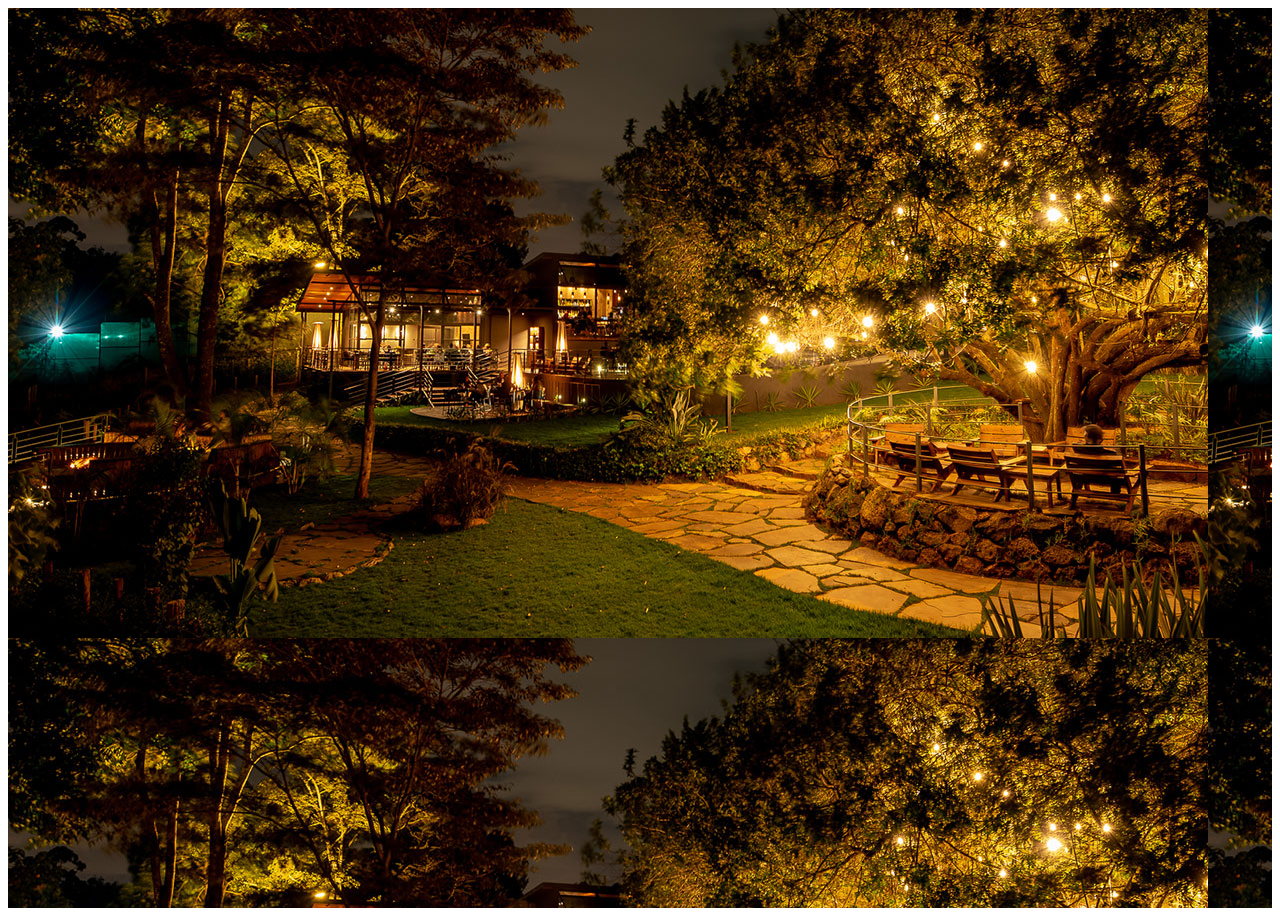
==== index.html @ 0b97e6e0 "created ankole web" ====
<!DOCTYPE html>
<html lang="en">
<head>
    <meta charset="UTF-8">
    <meta name="viewport" content="width=device-width, initial-scale=1.0">
    <title>Ankole Grill</title>
    <link rel="stylesheet" href="style.css"/>
    <link rel="stylesheet" href="https://cdnjs.cloudflare.com/ajax/libs/font-awesome/6.7.2/css/all.min.css"/>
</head>
<body>
   <div class="homeimages"></div> 
</body>
</html>
---- style.css ----
.homeimages{
    width: 100%;
    height: 100vh;
    animation-name: zoom;
    background-image: url(Images/first-image.jpg);
    animation-duration: 12s;
    background-repeat: none;
    content: "hello";
  }
  
  @keyframes zoom{
    0%   {background-image: url(Images/second.jpg);}
    25%  {background-image: url(Images/third.jpg);}
    50%  {background-image: url(Images/fourth.jpeg);}
    100% {background-image: url(Images/fifth.jpeg);}
  }
  .menu-branches{
    display: flex;
    justify-content: space-around;
  }
  .menu-branches a{
    text-decoration: none;
    color: white;
    font-size: 19px;
  }
  .menu-branches h1{
    color: white;
    font-size: 50px;
  }
  .menu-branches h3{
    color: orangered;
    font-size: 33px;
  }
  .firstbranch{
    background-image:linear-gradient(rgba(0, 0, 0, 0.4), rgba(0, 0, 0, 0.4)),url(Images/first-image.jpg);
    background-position: center;
    background-repeat: no-repeat;
    background-size: cover;
    height: 57vh;
    position: relative;
    width: 90%;
    padding-left: 370px;
    padding-top: 350px;
  }
  .secondbranch{
    background-image:linear-gradient(rgba(0, 0, 0, 0.4), rgba(0, 0, 0, 0.4)),url(Images/secondbranch.jpg);
    background-position: center;
    background-repeat: no-repeat;
    background-size: cover;
    height: 57vh;
    position: relative;
    width: 90%;
    padding-left: 370px;
    padding-top: 350px;
  }
.logo{
    overflow: visible;
    position:absolute;
    width: 90%;
}
.image-heading{
  background-image:linear-gradient(rgba(0, 0, 0, 0.4), rgba(0, 0, 0, 0.4)),url(Images/firstkitisiru.jpeg);
  background-position: center;
  background-repeat: no-repeat;
  background-size: cover;
  height: 89.5vh;
  position: relative;
  width: 50%;
  text-align: center;
  padding-top: 90px;
}
.image-heading h2{
    color: white;
}
.image-heading h1{
     color: orangered;
}
.image-heading img{
  width: 30%;
  margin-bottom: 80px;
}
.kitisurubranch{
  display: flex;
}
.menu-types{
  display: flex;
  justify-content: space-around;
  background-color: black;
}
.menu-options{
  background-color: black;
  padding-left: 20px;
  padding-right: 10px;
  overflow: scroll;
  height: 102vh;
}
.menu-types a{
  text-decoration: none;
  font-size: 20px;
  color: white;
}
.breakfast{
 display: flex;
 justify-content: space-between;
}
.food{
  display: flex;
  justify-content: space-between;
}
.salads{
  display: flex;
  justify-content: space-around;
}
.icon-image img{
  width: 20%;
}
.drinks{
  display: flex;
  justify-content: space-between;
}
.food-options{
  color: white;
  background-color: black;
}
.food-options h1,h3{
  color: orangered;
}
.accra{
  background-image:linear-gradient(rgba(0, 0, 0, 0.5), rgba(0, 0, 0, 0.5)),url(Images/accra.jpeg);
  background-position: center;
  background-repeat: no-repeat;
  background-size: cover;
  height: 62.3vh;
  position: relative;
  width: 90%;
  padding-top: 350px;
}
.nairobi{
  background-image:linear-gradient(rgba(0, 0, 0, 0.5), rgba(0, 0, 0, 0.5)),url(Images/nairobi.jpg);
  background-position: center;
  background-repeat: no-repeat;
  background-size: cover;
  height: 80vh;
  position: relative;
  width: 90%;
  padding-top: 200px;
}
.nairobi img{
  width: 30%;
}
.zanzibar{
  background-image:linear-gradient(rgba(0, 0, 0, 0.5), rgba(0, 0, 0, 0.5)),url(Images/zanzibar.jpg);
  background-position: center;
  background-repeat: no-repeat;
  background-size: cover;
  height: 62.3vh;
  position: relative;
  width: 90%;
  padding-top: 350px;
}
.events{
  display: flex;
  text-align: center;
}
.events h5{
  color: rgb(228, 191, 176);
}
.events h4,h1{
  color: white;
}
.events p{
  color: rgb(197, 194, 194);
}
.live{
  display: flex;
  background-image:linear-gradient(rgba(0, 0, 0, 0.8), rgba(0, 0, 0, 0.8)),url(Images/livebackground.webp);
  background-position: center;
  background-size: cover;
  background-repeat: no-repeat;
  position: relative;
  width: 100%;
}
.icon-text{
  width: 50%;
  text-align: center;
  font-size: 170%;
  padding-top: 190px;
  position: fixed;
}
.icon-text img{
  width: 30%;
}
.icon-text h2{
  color: white;
}
.icon-text h1{
  color: orangered;
}
.live-posters{
  display: flex;
  gap: 30px;
 margin-left: 770px;
}
.headings{
  padding-top: 180px;
}
.headings h1{
  font-size: 190%;
}
.headings h4{
  color: orangered;
}
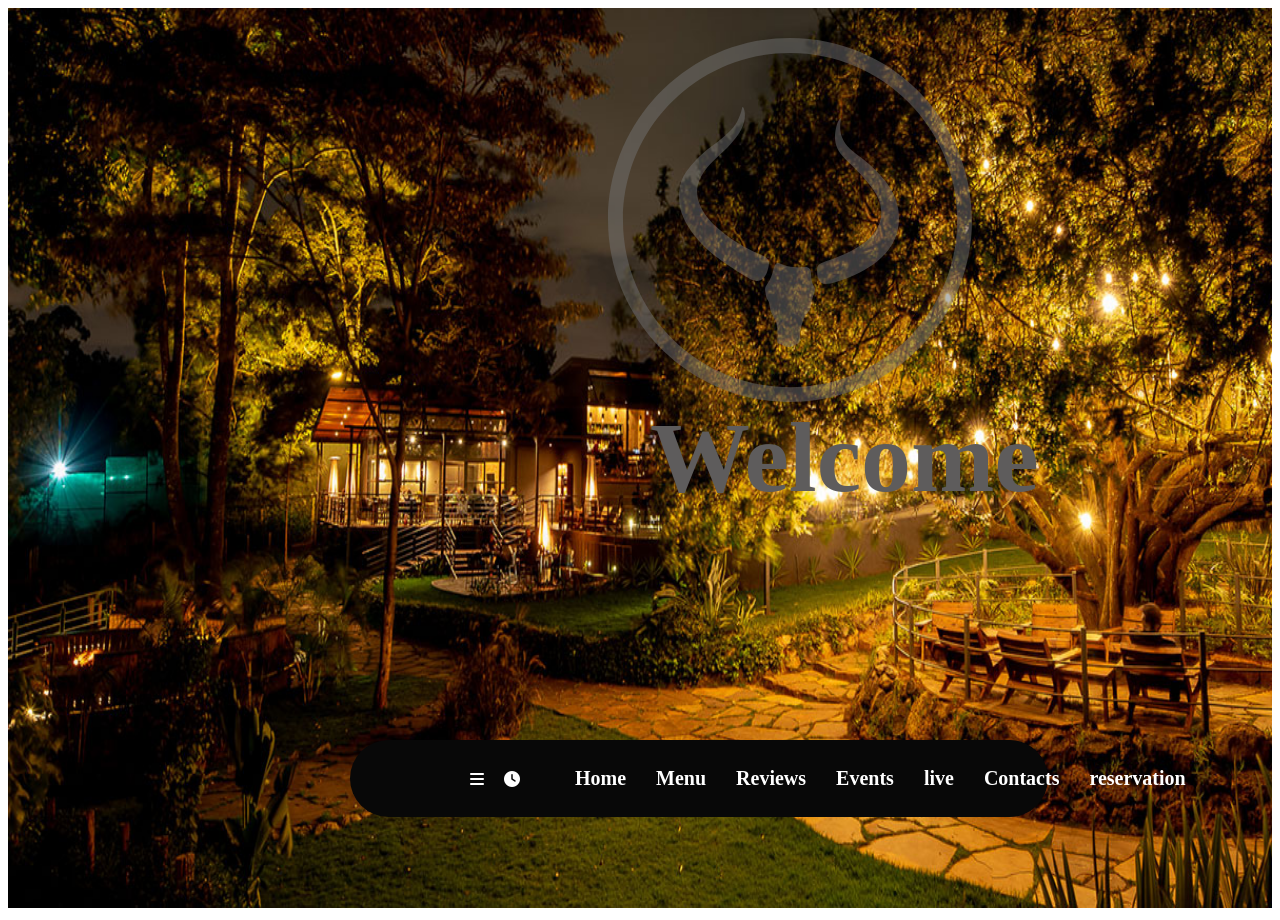
==== commit f7d20f49: "added changes" ====
--- a/index.html
+++ b/index.html
@@ -1,13 +1,68 @@
 <!DOCTYPE html>
 <html lang="en">
+
 <head>
     <meta charset="UTF-8">
     <meta name="viewport" content="width=device-width, initial-scale=1.0">
     <title>Ankole Grill</title>
-    <link rel="stylesheet" href="style.css"/>
-    <link rel="stylesheet" href="https://cdnjs.cloudflare.com/ajax/libs/font-awesome/6.7.2/css/all.min.css"/>
+    <link rel="stylesheet" href="https://cdnjs.cloudflare.com/ajax/libs/font-awesome/6.7.2/css/all.min.css" />
+    <link rel="stylesheet" href="style.css" />
 </head>
+
 <body>
-   <div class="homeimages"></div> 
+    <div class="logo-homepage"><img src="Images/horn.svg"></div>
+    <div class="animate-images">
+        <div class="image-text">
+            <img src="Images/first-image.jpg" id="first-image" />
+            <div class="text-caption"><b>Welcome</b></div>
+        </div>
+        <div class="image-text">
+            <img src="Images/second.jpg" id="second-image" />
+            <div class="text-caption"><b>Discover</b></div>
+        </div>
+        <div class="image-text">
+            <img src="Images/third.jpg" id="third-image" />
+            <div class="text-caption"><b>Experience</b></div>
+        </div>
+        <div class="image-text">
+            <img src="Images/fourth.jpg" id="fourth-image" />
+            <div class="text-caption"><b>Taste</b></div>
+        </div>
+        <div class="image-text">
+            <img src="Images/fifth.jpg" id="fifth-image" />
+            <div class="text-caption"><b>Savour</b></div>
+        </div>
+        <script>
+            var myIndex = 0;
+            coursel();
+            function coursel() {
+                var i;
+                var x = document.getElementsByClassName("image-text");
+                for (i = 0; i < x.length; i++) {
+                    x[i].style.display = "none"
+                }
+                myIndex++;
+                if (myIndex > x.length) { myIndex = 1 }
+                x[myIndex - 1].style.display = "block";
+                setTimeout(coursel, 5000);
+            }
+        </script>
+        <div class="navigation">
+            <nav class="navbar">
+                <i class="fa-solid fa-bars"></i>
+                <i class="fa-solid fa-clock"></i>
+                <ul>
+                    <li><a href="index.html">Home</a></li>
+                    <li><a href="menu.html">Menu</a></li>
+                    <li><a href="reviews.html">Reviews</a></li>
+                    <li><a href="events.html">Events</a></li>
+                    <li><a href="live.html">live</a></li>
+                    <li><a href="contacts.html">Contacts</a></li>
+                    <li><a href="reservation.html">reservation</a></li>
+                </ul>
+            </nav>
+        </div>
+    </div>
 </body>
+
 </html>
--- a/style.css
+++ b/style.css
@@ -53,6 +53,11 @@
     padding-left: 370px;
     padding-top: 350px;
   }
+  .menu-logo{
+    overflow: visible;
+    margin-left: 580px;
+    position: fixed;
+  }
 .logo{
     overflow: visible;
     position:absolute;
@@ -90,7 +95,7 @@
 .menu-options{
   background-color: black;
   padding-left: 20px;
-  padding-right: 10px;
+  padding-right: 1px;
   overflow: scroll;
   height: 102vh;
 }
@@ -173,7 +178,7 @@
 }
 .live{
   display: flex;
-  background-image:linear-gradient(rgba(0, 0, 0, 0.8), rgba(0, 0, 0, 0.8)),url(Images/livebackground.webp);
+  background-image:linear-gradient(rgba(0, 0, 0, 0.6), rgba(0, 0, 0, 0.6)),url(Images/livebackground.webp);
   background-position: center;
   background-size: cover;
   background-repeat: no-repeat;
@@ -210,3 +215,219 @@
 .headings h4{
   color: orangered;
 }
+.contacts{
+  background-image:linear-gradient(rgba(0, 0, 0, 0.7), rgba(0, 0, 0, 0.7)),url(Images/contacts.jpg);
+  background-position: center;
+  background-size: cover;
+  background-repeat: no-repeat;
+  position: relative;
+  width: 100%;
+  height: 100vh;
+}
+.contact-details{
+  display: flex;
+  justify-content: center;
+  gap: 50px;
+  margin-top: 90px;
+}
+.contact-details h2,h4{
+  color: white;
+}
+.contacts img{
+  width: 20%;
+  margin-left: 600px;
+  margin-top: 30px;
+}
+.kitisuru-address{
+  border: 2px solid white;
+  padding-left: 20px;
+  padding-right: 10px;
+  height: 23vh;
+}
+.Kilimani-address{
+  border: 2px solid white;
+  padding-left: 20px;
+  padding-right: 120px;
+}
+.reservation{
+  display: flex;
+}
+.reservation h2{
+  color: white;
+}
+.reservation h1{
+  color: orangered;
+}
+.logo-reserve{
+  background-image:linear-gradient(rgba(0, 0, 0, 0.6), rgba(0, 0, 0, 0.6)),url(Images/flowers.jpg);
+  background-position: center;
+  background-size: cover;
+  background-repeat: no-repeat;
+  position: relative;
+  width: 50%;
+  height: 100vh;
+  padding-top: 100px;
+  text-align: center;
+}
+.form{
+  background-color: black;
+  color: white;
+  width: 50%;
+  padding-left: 60px;
+  padding-top: 50px;
+}
+.form input{
+  background-color: black;
+  padding: 15px;
+  width: 80%;
+}
+.form button{
+  padding: 17px;
+  width: 85%;
+}
+.form label{
+  text-align: start;
+}
+.scroll-text{
+  display: flex;
+  color: white;
+  justify-content: center;
+}
+#icon{
+  width: 6%;
+  color: white;
+}
+.reviews{
+  background-color: black;
+  height: 100vh;
+}
+.reviews h1,.fa-quote-left{
+  margin-left: 420px;
+}
+.reviews img{
+  margin-left: 675px;
+  width: 13%;
+  margin-top: 40px;
+}
+.reviews h3,p{
+  text-align: center;
+  color: white;
+}
+.fa-quote-left{
+  color: orangered;
+}
+.fa-quote-right{
+  color: orangered;
+  float: right;
+  margin-right: 430px;
+}
+.reviews form input{
+  background-color: black;
+  width: 60%;
+  color: white;
+}
+.reviews form{
+  color: white;
+  text-align: center;
+}
+.reviews form button{
+  padding: 10px;
+  width: 10%;
+  border-radius: 40px;
+}
+#first-image{
+  width: 100%;
+  height: 100vh;
+}
+#second-image{
+  width: 100%;
+  height: 100vh;
+}
+#third-image{
+width: 100%;
+height: 100vh;
+}
+#fourth-image{
+  width: 100%;
+  height: 100vh;
+}
+#fifth-image{
+  width: 100%;
+  height: 100vh;
+}
+.logo-homepage{
+  width: 10%;
+  overflow: visible;
+  position:absolute;
+  margin-left: 600px;
+  margin-top: 30px;
+}
+.text-caption{
+  color: rgb(94, 92, 92);
+  top: 400px;
+  left: 650px;
+  font-size: 100px;
+  position: absolute;
+  
+}
+.navbar {
+  display: flex;
+  padding: 1px 0;
+  margin-left: 90px;
+}
+.navbar i{
+  margin-top: 20px;
+  margin-left: 20px;
+}
+.navbar ul{
+  display: flex;
+}
+.navbar ul {
+  list-style-type: none;
+  display: flex;
+}
+
+.navbar ul li {
+  margin: 0 15px;
+}
+
+.navbar ul li a {
+  text-decoration: none;
+  color: white; 
+  font-size: 20px;
+  font-weight: bold;
+}
+.navigation{
+  padding: 10px;
+  color: white;
+  background-color: rgb(8, 8, 8);
+  border: 2px solid;
+  width: 53%;
+  border-radius: 40px;
+  overflow: visible;
+  position: absolute;
+  top: 740px;
+left: 350px;
+border: 3px white;
+}
+.kitisuru-menu .navigation{
+  left: 5px;
+  width: 45%;
+}
+.kitisuru-menu .navbar ul li a {
+  text-decoration: none;
+  color: white; 
+  font-size: 16px;
+  font-weight: bold;
+}
+.live-menu .navigation{
+  left: 5px;
+  width: 45%;
+  position: fixed;
+}
+.live-menu .navbar ul li a {
+  text-decoration: none;
+  color: white; 
+  font-size: 16px;
+  font-weight: bold;
+}
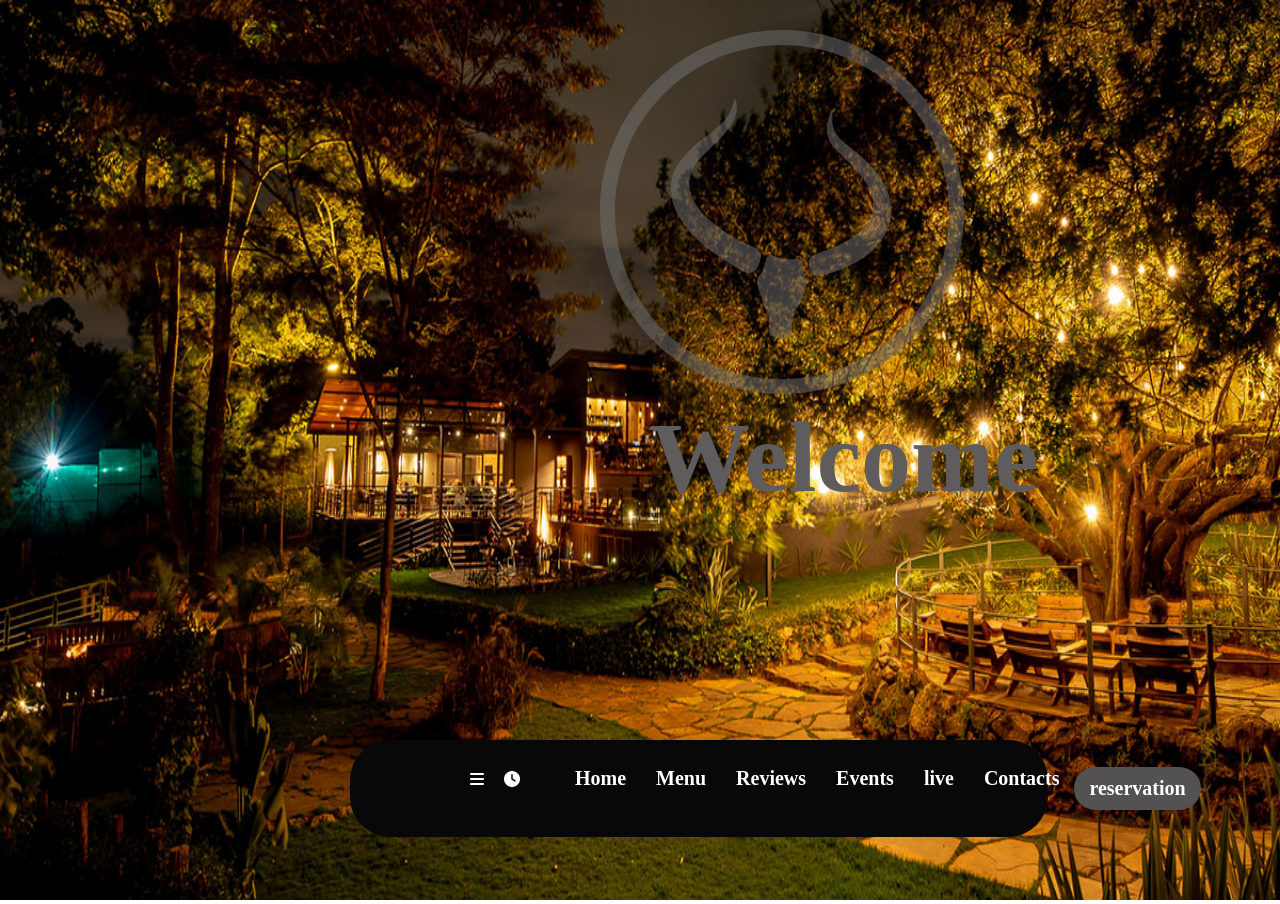
==== commit 62a7433c: "added changes" ====
--- a/index.html
+++ b/index.html
@@ -58,7 +58,7 @@
                     <li><a href="events.html">Events</a></li>
                     <li><a href="live.html">live</a></li>
                     <li><a href="contacts.html">Contacts</a></li>
-                    <li><a href="reservation.html">reservation</a></li>
+                    <span id="reservation"><li><a href="reservation.html">reservation</a></li></span>
                 </ul>
             </nav>
         </div>
--- a/style.css
+++ b/style.css
@@ -7,12 +7,9 @@
     background-repeat: none;
     content: "hello";
   }
-  
-  @keyframes zoom{
-    0%   {background-image: url(Images/second.jpg);}
-    25%  {background-image: url(Images/third.jpg);}
-    50%  {background-image: url(Images/fourth.jpeg);}
-    100% {background-image: url(Images/fifth.jpeg);}
+  body{
+    margin: 0 auto;
+    padding: 0;
   }
   .menu-branches{
     display: flex;
@@ -36,7 +33,7 @@
     background-position: center;
     background-repeat: no-repeat;
     background-size: cover;
-    height: 57vh;
+    height: 60vh;
     position: relative;
     width: 90%;
     padding-left: 370px;
@@ -47,7 +44,7 @@
     background-position: center;
     background-repeat: no-repeat;
     background-size: cover;
-    height: 57vh;
+    height: 60vh;
     position: relative;
     width: 90%;
     padding-left: 370px;
@@ -64,11 +61,11 @@
     width: 90%;
 }
 .image-heading{
-  background-image:linear-gradient(rgba(0, 0, 0, 0.4), rgba(0, 0, 0, 0.4)),url(Images/firstkitisiru.jpeg);
-  background-position: center;
-  background-repeat: no-repeat;
-  background-size: cover;
-  height: 89.5vh;
+  background-image:linear-gradient(rgba(0, 0, 0, 0.4), rgba(0, 0, 0, 0.4)),url(Images/menu.jpeg);
+  background-position: center;
+  background-repeat: no-repeat;
+  background-size: cover;
+  height: 100vh;
   position: relative;
   width: 50%;
   text-align: center;
@@ -97,7 +94,7 @@
   padding-left: 20px;
   padding-right: 1px;
   overflow: scroll;
-  height: 102vh;
+  height: 112vh;
 }
 .menu-types a{
   text-decoration: none;
@@ -114,7 +111,7 @@
 }
 .salads{
   display: flex;
-  justify-content: space-around;
+  gap: 100px;
 }
 .icon-image img{
   width: 20%;
@@ -178,10 +175,10 @@
 }
 .live{
   display: flex;
-  background-image:linear-gradient(rgba(0, 0, 0, 0.6), rgba(0, 0, 0, 0.6)),url(Images/livebackground.webp);
-  background-position: center;
-  background-size: cover;
-  background-repeat: no-repeat;
+  background-image:linear-gradient(rgba(0, 0, 0, 0.6), rgba(0, 0, 0, 0.6)),url(Images/liveback.avif);
+  background-position: center;
+  background-size: cover;
+  background-repeat: repeat;
   position: relative;
   width: 100%;
 }
@@ -259,7 +256,7 @@
   color: orangered;
 }
 .logo-reserve{
-  background-image:linear-gradient(rgba(0, 0, 0, 0.6), rgba(0, 0, 0, 0.6)),url(Images/flowers.jpg);
+  background-image:linear-gradient(rgba(0, 0, 0, 0.6), rgba(0, 0, 0, 0.6)),url(Images/reservation.jpg);
   background-position: center;
   background-size: cover;
   background-repeat: no-repeat;
@@ -430,4 +427,12 @@
   color: white; 
   font-size: 16px;
   font-weight: bold;
-}+}
+#reservation{
+  background-color: rgb(83, 81, 81);
+  padding-top: 10px;
+  padding-bottom: 10px;
+ border-radius: 40px;}
+ .icon-text-image{
+  display: flex;
+ }
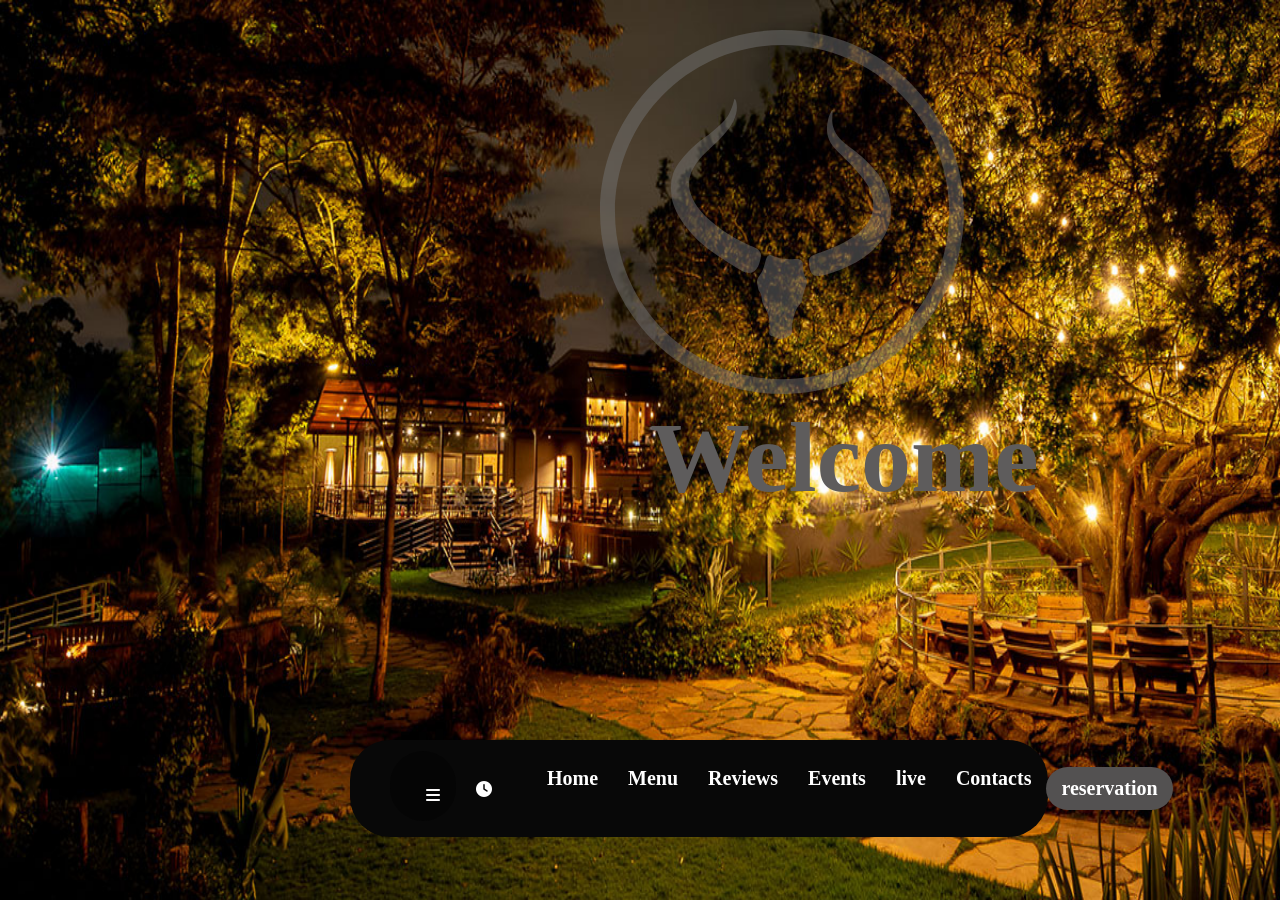
==== commit 7f3d58fc: "added changes" ====
--- a/index.html
+++ b/index.html
@@ -13,7 +13,7 @@
     <div class="logo-homepage"><img src="Images/horn.svg"></div>
     <div class="animate-images">
         <div class="image-text">
-            <img src="Images/first-image.jpg" id="first-image" />
+            <img src="Images/first-image.jpg" id="first-image"/>
             <div class="text-caption"><b>Welcome</b></div>
         </div>
         <div class="image-text">
@@ -25,13 +25,14 @@
             <div class="text-caption"><b>Experience</b></div>
         </div>
         <div class="image-text">
-            <img src="Images/fourth.jpg" id="fourth-image" />
+            <img src="Images/taste.jpg" id="fourth-image" />
             <div class="text-caption"><b>Taste</b></div>
         </div>
         <div class="image-text">
             <img src="Images/fifth.jpg" id="fifth-image" />
             <div class="text-caption"><b>Savour</b></div>
         </div>
+       
         <script>
             var myIndex = 0;
             coursel();
@@ -49,7 +50,20 @@
         </script>
         <div class="navigation">
             <nav class="navbar">
-                <i class="fa-solid fa-bars"></i>
+                <div class="dropup">
+                    <button class="dropbtn"><i class="fa-solid fa-bars"></i></button>
+                    <div class="dropup-content">
+                      <a href="index.html">Home</a>
+                      <a href="https://www.ankole.co.ke/our-story">Our Story</a>
+                      <a href="menu.html">Menu</a>
+                      <a href="reviews.html">Reviews</a>
+                      <a href="https://www.ankole.co.ke/careers">Careers</a>
+                      <a href="events.html">Events</a>
+                      <a href="https://www.ankole.co.ke/gallery">Gallery</a>
+                      <a href="live.html">Live</a>
+                      <a href="contacts.html">Contacts</a>
+                    </div>
+                </div>
                 <i class="fa-solid fa-clock"></i>
                 <ul>
                     <li><a href="index.html">Home</a></li>
--- a/style.css
+++ b/style.css
@@ -11,45 +11,7 @@
     margin: 0 auto;
     padding: 0;
   }
-  .menu-branches{
-    display: flex;
-    justify-content: space-around;
-  }
-  .menu-branches a{
-    text-decoration: none;
-    color: white;
-    font-size: 19px;
-  }
-  .menu-branches h1{
-    color: white;
-    font-size: 50px;
-  }
-  .menu-branches h3{
-    color: orangered;
-    font-size: 33px;
-  }
-  .firstbranch{
-    background-image:linear-gradient(rgba(0, 0, 0, 0.4), rgba(0, 0, 0, 0.4)),url(Images/first-image.jpg);
-    background-position: center;
-    background-repeat: no-repeat;
-    background-size: cover;
-    height: 60vh;
-    position: relative;
-    width: 90%;
-    padding-left: 370px;
-    padding-top: 350px;
-  }
-  .secondbranch{
-    background-image:linear-gradient(rgba(0, 0, 0, 0.4), rgba(0, 0, 0, 0.4)),url(Images/secondbranch.jpg);
-    background-position: center;
-    background-repeat: no-repeat;
-    background-size: cover;
-    height: 60vh;
-    position: relative;
-    width: 90%;
-    padding-left: 370px;
-    padding-top: 350px;
-  }
+
   .menu-logo{
     overflow: visible;
     margin-left: 580px;
@@ -59,278 +21,6 @@
     overflow: visible;
     position:absolute;
     width: 90%;
-}
-.image-heading{
-  background-image:linear-gradient(rgba(0, 0, 0, 0.4), rgba(0, 0, 0, 0.4)),url(Images/menu.jpeg);
-  background-position: center;
-  background-repeat: no-repeat;
-  background-size: cover;
-  height: 100vh;
-  position: relative;
-  width: 50%;
-  text-align: center;
-  padding-top: 90px;
-}
-.image-heading h2{
-    color: white;
-}
-.image-heading h1{
-     color: orangered;
-}
-.image-heading img{
-  width: 30%;
-  margin-bottom: 80px;
-}
-.kitisurubranch{
-  display: flex;
-}
-.menu-types{
-  display: flex;
-  justify-content: space-around;
-  background-color: black;
-}
-.menu-options{
-  background-color: black;
-  padding-left: 20px;
-  padding-right: 1px;
-  overflow: scroll;
-  height: 112vh;
-}
-.menu-types a{
-  text-decoration: none;
-  font-size: 20px;
-  color: white;
-}
-.breakfast{
- display: flex;
- justify-content: space-between;
-}
-.food{
-  display: flex;
-  justify-content: space-between;
-}
-.salads{
-  display: flex;
-  gap: 100px;
-}
-.icon-image img{
-  width: 20%;
-}
-.drinks{
-  display: flex;
-  justify-content: space-between;
-}
-.food-options{
-  color: white;
-  background-color: black;
-}
-.food-options h1,h3{
-  color: orangered;
-}
-.accra{
-  background-image:linear-gradient(rgba(0, 0, 0, 0.5), rgba(0, 0, 0, 0.5)),url(Images/accra.jpeg);
-  background-position: center;
-  background-repeat: no-repeat;
-  background-size: cover;
-  height: 62.3vh;
-  position: relative;
-  width: 90%;
-  padding-top: 350px;
-}
-.nairobi{
-  background-image:linear-gradient(rgba(0, 0, 0, 0.5), rgba(0, 0, 0, 0.5)),url(Images/nairobi.jpg);
-  background-position: center;
-  background-repeat: no-repeat;
-  background-size: cover;
-  height: 80vh;
-  position: relative;
-  width: 90%;
-  padding-top: 200px;
-}
-.nairobi img{
-  width: 30%;
-}
-.zanzibar{
-  background-image:linear-gradient(rgba(0, 0, 0, 0.5), rgba(0, 0, 0, 0.5)),url(Images/zanzibar.jpg);
-  background-position: center;
-  background-repeat: no-repeat;
-  background-size: cover;
-  height: 62.3vh;
-  position: relative;
-  width: 90%;
-  padding-top: 350px;
-}
-.events{
-  display: flex;
-  text-align: center;
-}
-.events h5{
-  color: rgb(228, 191, 176);
-}
-.events h4,h1{
-  color: white;
-}
-.events p{
-  color: rgb(197, 194, 194);
-}
-.live{
-  display: flex;
-  background-image:linear-gradient(rgba(0, 0, 0, 0.6), rgba(0, 0, 0, 0.6)),url(Images/liveback.avif);
-  background-position: center;
-  background-size: cover;
-  background-repeat: repeat;
-  position: relative;
-  width: 100%;
-}
-.icon-text{
-  width: 50%;
-  text-align: center;
-  font-size: 170%;
-  padding-top: 190px;
-  position: fixed;
-}
-.icon-text img{
-  width: 30%;
-}
-.icon-text h2{
-  color: white;
-}
-.icon-text h1{
-  color: orangered;
-}
-.live-posters{
-  display: flex;
-  gap: 30px;
- margin-left: 770px;
-}
-.headings{
-  padding-top: 180px;
-}
-.headings h1{
-  font-size: 190%;
-}
-.headings h4{
-  color: orangered;
-}
-.contacts{
-  background-image:linear-gradient(rgba(0, 0, 0, 0.7), rgba(0, 0, 0, 0.7)),url(Images/contacts.jpg);
-  background-position: center;
-  background-size: cover;
-  background-repeat: no-repeat;
-  position: relative;
-  width: 100%;
-  height: 100vh;
-}
-.contact-details{
-  display: flex;
-  justify-content: center;
-  gap: 50px;
-  margin-top: 90px;
-}
-.contact-details h2,h4{
-  color: white;
-}
-.contacts img{
-  width: 20%;
-  margin-left: 600px;
-  margin-top: 30px;
-}
-.kitisuru-address{
-  border: 2px solid white;
-  padding-left: 20px;
-  padding-right: 10px;
-  height: 23vh;
-}
-.Kilimani-address{
-  border: 2px solid white;
-  padding-left: 20px;
-  padding-right: 120px;
-}
-.reservation{
-  display: flex;
-}
-.reservation h2{
-  color: white;
-}
-.reservation h1{
-  color: orangered;
-}
-.logo-reserve{
-  background-image:linear-gradient(rgba(0, 0, 0, 0.6), rgba(0, 0, 0, 0.6)),url(Images/reservation.jpg);
-  background-position: center;
-  background-size: cover;
-  background-repeat: no-repeat;
-  position: relative;
-  width: 50%;
-  height: 100vh;
-  padding-top: 100px;
-  text-align: center;
-}
-.form{
-  background-color: black;
-  color: white;
-  width: 50%;
-  padding-left: 60px;
-  padding-top: 50px;
-}
-.form input{
-  background-color: black;
-  padding: 15px;
-  width: 80%;
-}
-.form button{
-  padding: 17px;
-  width: 85%;
-}
-.form label{
-  text-align: start;
-}
-.scroll-text{
-  display: flex;
-  color: white;
-  justify-content: center;
-}
-#icon{
-  width: 6%;
-  color: white;
-}
-.reviews{
-  background-color: black;
-  height: 100vh;
-}
-.reviews h1,.fa-quote-left{
-  margin-left: 420px;
-}
-.reviews img{
-  margin-left: 675px;
-  width: 13%;
-  margin-top: 40px;
-}
-.reviews h3,p{
-  text-align: center;
-  color: white;
-}
-.fa-quote-left{
-  color: orangered;
-}
-.fa-quote-right{
-  color: orangered;
-  float: right;
-  margin-right: 430px;
-}
-.reviews form input{
-  background-color: black;
-  width: 60%;
-  color: white;
-}
-.reviews form{
-  color: white;
-  text-align: center;
-}
-.reviews form button{
-  padding: 10px;
-  width: 10%;
-  border-radius: 40px;
 }
 #first-image{
   width: 100%;
@@ -370,7 +60,7 @@
 .navbar {
   display: flex;
   padding: 1px 0;
-  margin-left: 90px;
+  margin-left: 30px;
 }
 .navbar i{
   margin-top: 20px;
@@ -393,6 +83,9 @@
   color: white; 
   font-size: 20px;
   font-weight: bold;
+}
+.navbar .fa-clock{
+  margin-top: 30px;
 }
 .navigation{
   padding: 10px;
@@ -407,27 +100,6 @@
 left: 350px;
 border: 3px white;
 }
-.kitisuru-menu .navigation{
-  left: 5px;
-  width: 45%;
-}
-.kitisuru-menu .navbar ul li a {
-  text-decoration: none;
-  color: white; 
-  font-size: 16px;
-  font-weight: bold;
-}
-.live-menu .navigation{
-  left: 5px;
-  width: 45%;
-  position: fixed;
-}
-.live-menu .navbar ul li a {
-  text-decoration: none;
-  color: white; 
-  font-size: 16px;
-  font-weight: bold;
-}
 #reservation{
   background-color: rgb(83, 81, 81);
   padding-top: 10px;
@@ -435,4 +107,120 @@
  border-radius: 40px;}
  .icon-text-image{
   display: flex;
- }+ }
+ .navbar button{
+  background-color:none;
+  color: rgb(252, 251, 251);
+  border-radius: 40px;border: none;
+
+ }
+ .dropbtn {
+  background-color: #050505;
+  color: white;
+  padding: 16px;
+  font-size: 16px;
+  border: none;
+}
+
+.dropup {
+  position: relative;
+  display: inline-block;
+}
+
+.dropup-content {
+  display: none;
+  position: absolute;
+  background-color: #0a0a0a;
+  min-width: 160px;
+  bottom: 50px;
+  z-index: 1;
+}
+
+.dropup-content a {
+  color: rgb(245, 240, 240);
+  padding: 12px 16px;
+  text-decoration: none;
+  display: block;
+}
+
+.dropup-content a:hover {background-color: #ccc}
+
+.dropup:hover .dropup-content {
+  display: block;
+}
+
+.dropup:hover .dropbtn {
+  background-color: #585b5e;
+}
+
+
+
+ @media screen and (min-width:0) and (max-width: 600px){
+  .logo-homepage {
+    width: 40%;
+    overflow: visible;
+    position:absolute;
+    margin-left: 0px;
+    margin-top: 10px;
+  }
+  .navbar {
+    display: flex;
+    padding: 1px 0;
+    margin-left: 1px;
+  }
+  .navbar i{
+    margin-top: 2px;
+    margin-left: 2px;
+  }
+  .navbar ul{
+    display: flex;
+  }
+  .navbar ul {
+    list-style-type: none;
+    display: flex;
+  }
+  
+  .navbar ul li {
+    margin: 0 3px;
+  }
+  
+  .navbar ul li a {
+    text-decoration: none;
+    color: white; 
+    font-size: 10px;
+    font-weight: bold;
+  }
+  .navigation{
+    padding: 1px;
+    color: white;
+    background-color: rgb(8, 8, 8);
+    border: 2px solid;
+    width: 90%;
+    border-radius: 40px;
+    overflow: visible;
+    position: absolute;
+    top: 760px;
+  left: 10px;
+  border: 3px white;
+  }
+  #reservation{
+    background-color:rgb(8, 8, 8) ;
+    padding-top: 1px;
+    padding-bottom: 1px;
+   border-radius: 40px;}
+
+   body{
+    margin: 0;
+   }
+  .navbar .fa-clock{
+    margin-top: 20px;
+  }
+  .text-caption{
+    color: rgb(94, 92, 92);
+    top: 400px;
+    left: 50px;
+    font-size: 70px;
+    position: absolute;
+    
+  } 
+}
